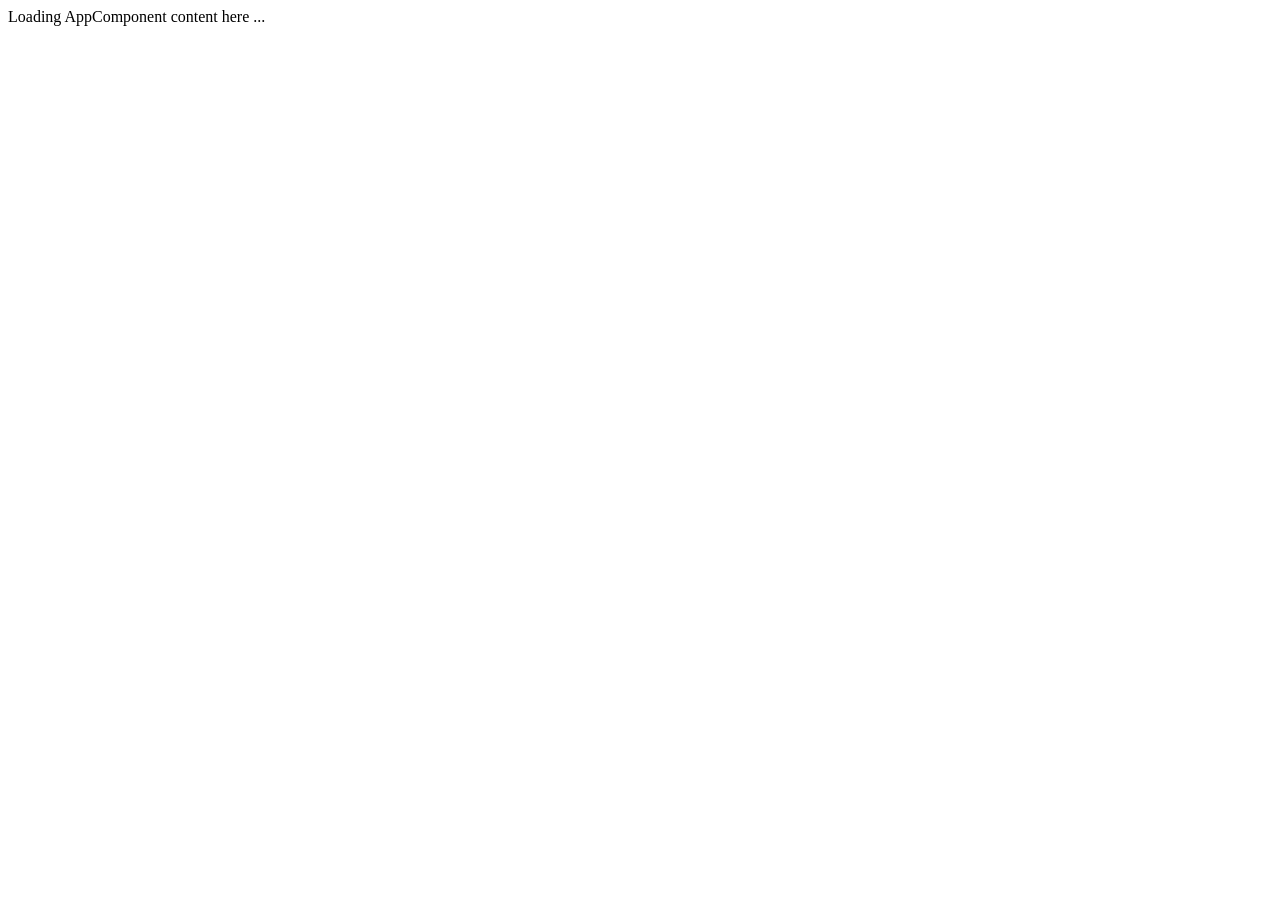
==== src/index.html @ 75c7e69c "First commit" ====
<!DOCTYPE html>
<html>
  <head>
    <title>Angular QuickStart</title>
    <base href="/">
    <meta charset="UTF-8">
    <meta name="viewport" content="width=device-width, initial-scale=1">
    <link rel="stylesheet" href="bootstrap.css">

    <!-- Polyfill(s) for older browsers -->
    <script src="node_modules/core-js/client/shim.min.js"></script>

    <script src="node_modules/zone.js/dist/zone.js"></script>
    <script src="node_modules/systemjs/dist/system.src.js"></script>

    <script src="systemjs.config.js"></script>
    <script>
      System.import('main.js').catch(function(err){ console.error(err); });
    </script>
  </head>

  <body>
    <my-app>Loading AppComponent content here ...</my-app>
  </body>
</html>
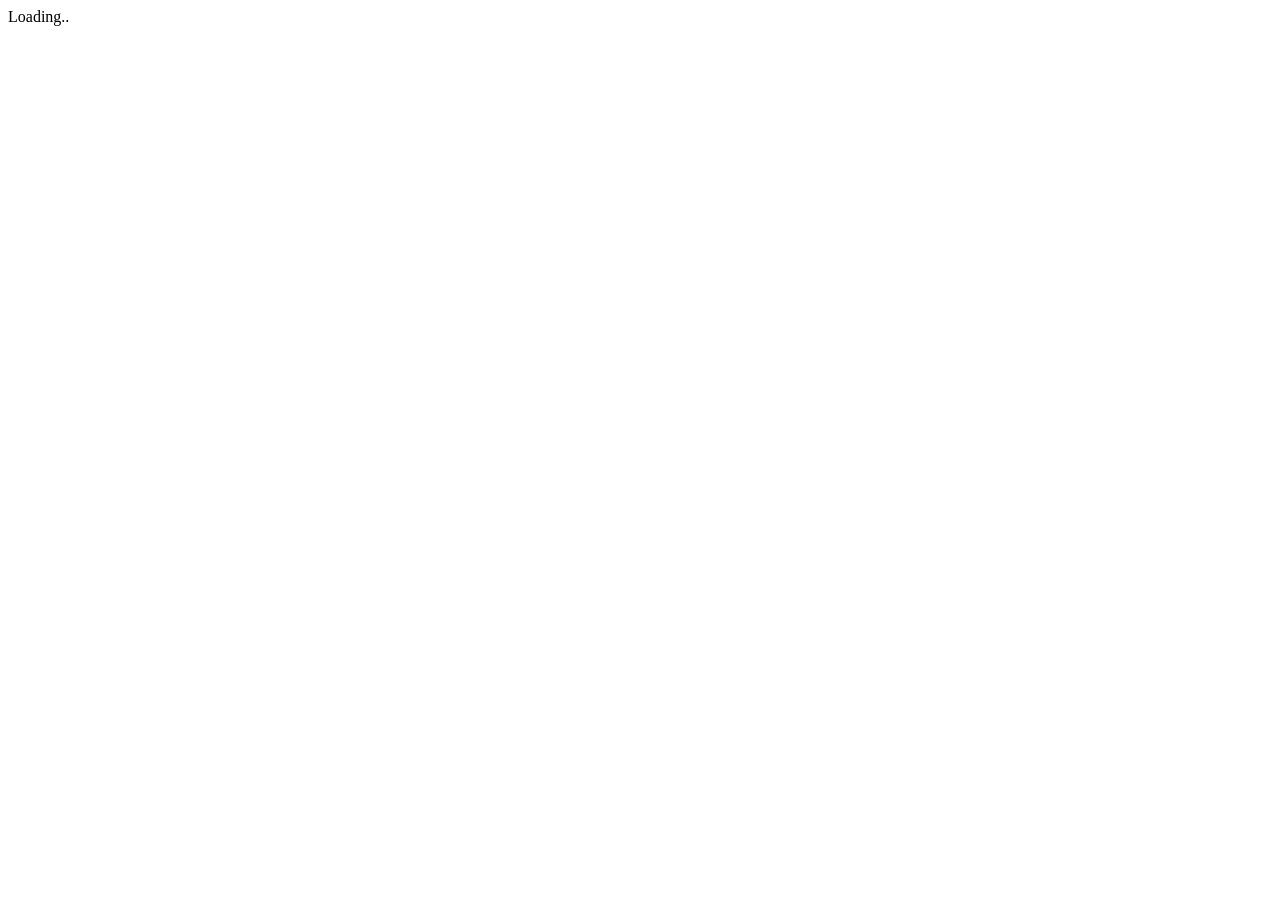
==== commit e3ceea9b: "Dodano widok szczegóły postów + drobne poprawki" ====
--- a/src/index.html
+++ b/src/index.html
@@ -1,7 +1,7 @@
 <!DOCTYPE html>
 <html>
   <head>
-    <title>Angular QuickStart</title>
+    <title>MyNetwork</title>
     <base href="/">
     <meta charset="UTF-8">
     <meta name="viewport" content="width=device-width, initial-scale=1">
@@ -20,6 +20,6 @@
   </head>
 
   <body>
-    <my-app>Loading AppComponent content here ...</my-app>
+    <my-app>Loading..</my-app>
   </body>
 </html>
